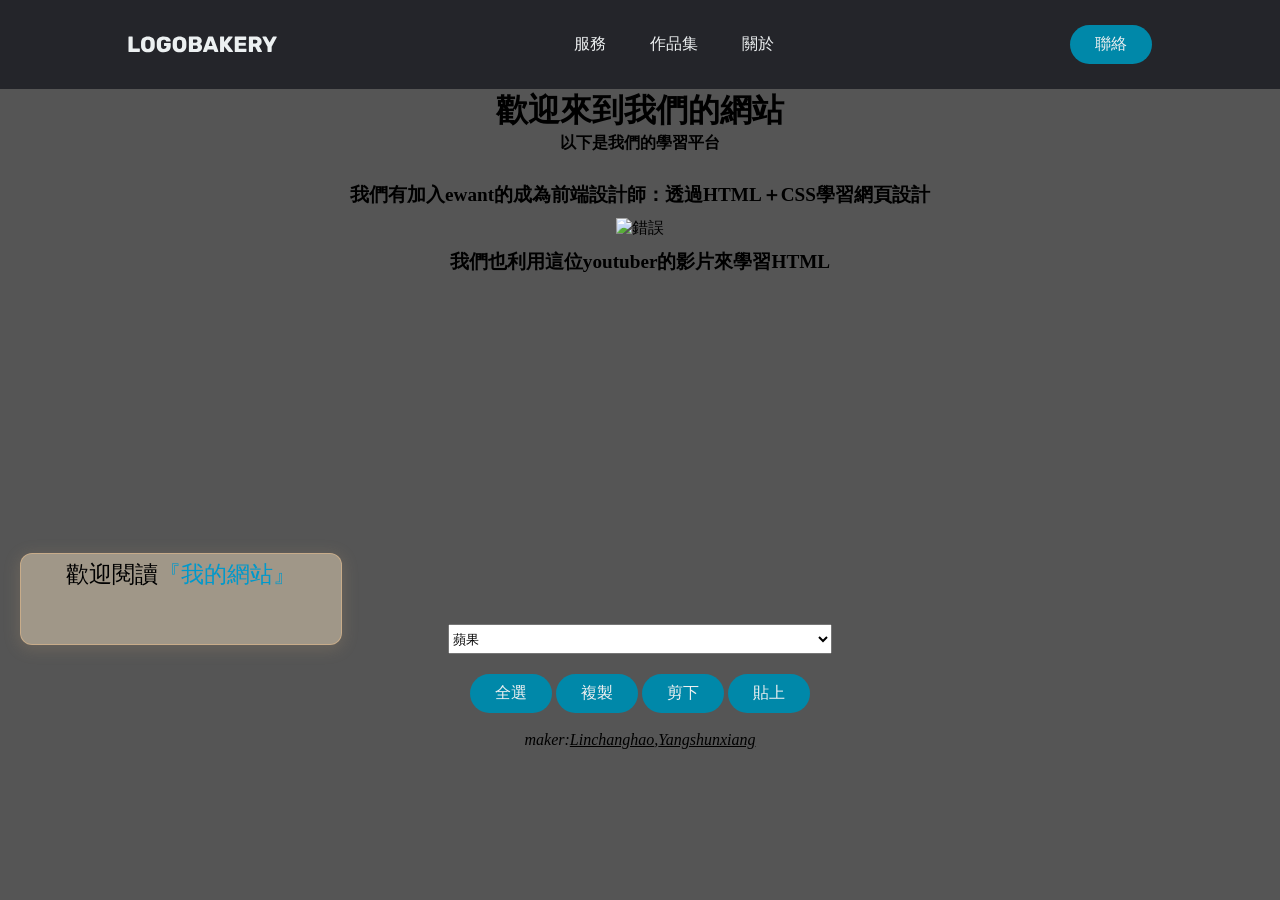
==== index.html @ b8fe419d "字變寬廣" ====
<!DOCTYPE html>
<html>

<head>
  <meta http-equiv="Content-Type" content="text/html; charset=UTF-8" />
  <title>我的網站</title>
  <link rel="stylesheet" href="style.css" />
  <link rel="stylesheet" href="index.html"/>
  <link rel="stylesheet" type="text/css" href="assets/waifu.min.css?v=1.4.2"/>
</head>

<body>
  <header>
    <img class="logo" src="images/logo.svg" alt="logo">
    <nav>
      <ul class="nav_links">
        <li><a href="#">服務</a></li>
        <li><a href="index_projects.html">作品集</a></li>
        <li><a href="#">關於</a></li>
      </ul>
    </nav>
      <a class="cta" href="https://www.youtube.com/watch?v=dQw4w9WgXcQ" target="_blank"><button>聯絡</button></a> 
  </header>


  
  <div class="title_1">
    <div><h1>歡迎來到我們的網站</h1></div>
    
    <div><h4>以下是我們的學習平台</h4><br></div>

    <div style="display: block;font-size: 1.2rem;padding: 10px;">
      <h4>我們有加入ewant的成為前端設計師：透過HTML＋CSS學習網頁設計</h4>     </div>
    
    <div>
      <img src="https://tlc.taiwanlife.org/mnet/service/enrol/download.php?id=392&area=overviewfiles" alt="錯誤" width="560" height="315" />
    </div>
    <div style="display: block;font-size: 1.2rem;padding: 10px;">
      <h4>我們也利用這位youtuber的影片來學習HTML</h4>
    </div>
    <div><iframe width="560" height="315" src="https://www.youtube.com/embed/CLUPkcLQm64" title="YouTube video player"
    frameborder="0"allow="accelerometer; autoplay; clipboard-write; encrypted-media; gyroscope; picture-in-picture; web-share"
    allowfullscreen></iframe>
    </div>
    
  </div>

  
  <select>
    <option value="apple">蘋果</option>
    <option value="banana">香蕉</option>
    <option value="orange">橘子</option>



    
  </select>
    <!-- waifu-tips.js 依賴 JQuery 庫 -->
  <script src="assets/jquery.min.js?v=3.3.1"></script>
    
    <!-- 實現拖動效果，需引入 JQuery UI -->
  <script src="assets/jquery-ui.min.js?v=1.12.1"></script>
      
  <div class="waifu">
     <div class="waifu-tips"></div>
       <canvas id="live2d" class="live2d"></canvas>
     <div class="waifu-tool">
          <span class="fui-home"></span>
          <span class="fui-chat"></span>
          <span class="fui-eye"></span>
          <span class="fui-user"></span>
          <span class="fui-photo"></span>
          <span class="fui-info-circle"></span>
          <span class="fui-cross"></span>
       </div>
    </div>
        
    <script src="assets/waifu-tips.min.js?v=1.4.2"></script>
    <script src="assets/live2d.min.js?v=1.0.5"></script>
    <script type="text/javascript">
        <!-- 可直接修改參數 -->
        // 後端介面
        live2d_settings['modelAPI'] = '//live2d.fghrsh.net/api/';   // 自建 API 修改這裡
        live2d_settings['tipsMessage'] = 'waifu-tips.json';         // 同目錄下可省略路徑
        live2d_settings['hitokotoAPI'] = 'jinrishici.com';          // 一言 API，可選 'lwl12.com', 'hitokoto.cn', 'jinrishici.com'(古詩詞)
        
        // 預設模型
        live2d_settings['modelId'] = 1;                 // 預設模型 ID，可在 F12 控制檯找到
        live2d_settings['modelTexturesId'] = 53;        // 預設材質 ID，可在 F12 控制檯找到
        
        // 工具欄設定
        live2d_settings['showToolMenu'] = true;         // 顯示工具欄，可選 true(真), false(假)
        live2d_settings['canCloseLive2d'] = true;       // 顯示關閉看板娘按鈕，可選 true(真), false(假)
        live2d_settings['canSwitchModel'] = true;       // 顯示模型切換按鈕，可選 true(真), false(假)
        live2d_settings['canSwitchTextures'] = true;    // 顯示材質切換按鈕，可選 true(真), false(假)
        live2d_settings['canSwitchHitokoto'] = true;    // 顯示一言切換按鈕，可選 true(真), false(假)
        live2d_settings['canTakeScreenshot'] = true;    // 顯示看板娘截圖按鈕，可選 true(真), false(假)
        live2d_settings['canTurnToHomePage'] = false;   // 顯示返回首頁按鈕，可選 true(真), false(假)
        live2d_settings['canTurnToAboutPage'] = false;  // 顯示跳轉關於頁按鈕，可選 true(真), false(假)
        
        // 模型切換模式
        live2d_settings['modelStorage'] = false;       // 記錄ID(重新整理後恢復)，可選true(真), false(假)
        live2d_settings['modelRandMode'] = 'switch';      // 模型切換，可選 'rand'(隨機), 'switch'(順序)
        live2d_settings['modelTexturesRandMode'] = 'rand';// 材質切換，可選 'rand'(隨機), 'switch'(順序)
        
        // 提示訊息選項
        live2d_settings['showHitokoto'] = true;         // 顯示一言
        live2d_settings['showF12Status'] = true;        // 顯示載入狀態
        live2d_settings['showF12Message'] = false;      // 顯示看板娘訊息
        live2d_settings['showF12OpenMsg'] = true;       // 顯示控制檯打開提示
        live2d_settings['showCopyMessage'] = true;      // 顯示 複製內容 提示
        live2d_settings['showWelcomeMessage'] = true;   // 顯示進入面頁歡迎詞
        
        //看板娘樣式設定
        live2d_settings['waifuSize'] = '400x300';     // 看板娘大小，例如 '280x250', '600x535'
        live2d_settings['waifuTipsSize'] = '300x80';  // 提示框大小，例如 '250x70', '570x150'
        live2d_settings['waifuFontSize'] = '23px';    // 提示框字型，例如 '12px', '30px'
        live2d_settings['waifuToolFont'] = '23px';    // 工具欄字型，例如 '14px', '36px'
        live2d_settings['waifuToolLine'] = '28px';    // 工具欄行高，例如 '20px', '36px'
        live2d_settings['waifuToolTop'] = '-30px'     // 工具欄頂部邊距，例如 '0px', '-60px'
        live2d_settings['waifuMinWidth'] = '768px'; // 面頁小於 指定寬度 隱藏看板娘，例如 'disable'(禁用), '768px'
        live2d_settings['waifuEdgeSide'] = 'left:0';  // 看板娘貼邊方向，例如 'left:0'(靠左 0px), 'right:30'(靠右 30px)
        live2d_settings['waifuDraggable'] = 'axis-x'; // 拖拽樣式，例如 'disable'(禁用), 'axis-x'(只能水平拖移), 'unlimited'(自由拖移)
        live2d_settings['waifuDraggableRevert'] = false;// 鬆開滑鼠還原拖拽位置，可選 true(真), false(假)
        
        // 其他雜項設定
        live2d_settings['l2dVersion'] = '1.4.2';      // 目前版本
        live2d_settings['l2dVerDate'] = '2018.11.12'; // 版本更新日期
        live2d_settings['homePageUrl'] = 'auto';      // 主頁地址，可選 'auto'(自動), '{URL 網址}'
        live2d_settings['aboutPageUrl'] = 'https://github.com/imuncle/live2d';// 關於頁地址, '{URL 網址}'
        live2d_settings['screenshotCaptureName'] = 'live2d.png'; // 看板娘截圖檔名，例如 'live2d.png'
        /* 在 initModel 前新增 */
        initModel("assets/waifu-tips.json?v=1.4.2")
    </script>
  <div>
    <button id="all">全選</button>
    <button id="copy">複製</button>
    <button id="cut">剪下</button>
    <button id="paste">貼上</button>
  </div>
  <div id="editable" contenteditable="true"></div>
  <div>
    <address>maker:<ins>Linchanghao</ins>,<ins>Yangshunxiang</ins></address>
  </div>
</body>

</html>
---- style.css ----
html, body {
  
  height: 100%;
  width: 100%;
  text-align: center;
  background-color: #555555;
}

.title_1 div{
  text-align: center;
  font-family: "Microsoft YaHei";
}

.title_1 div hr{
  width: 80%;
  height:10px;
  background-color: black;
}

select{
  width: 30%;
  height:30px;
  margin:20px;
}

@import url('https://fonts.googleapis.com/css2?family=Montserrat:ital,wght@1,500&display=swap');

*{
    box-sizing: border-box;
    margin: 0;
    padding: 0;
    
}

li , a ,button {
    font-family:"montserrat",sans-serif ;
    font-weight: 500;
    font-size: 16px;
    color: #edf0f1;
    text-decoration: none;


}

header {
    display: flex;
    justify-content: space-between;
    align-items:center;
    padding: 25px 10%;
}

.logo {
    cursor: pointer;

}

.nav_links {
    list-style: none;
}

.nav_links li {
    display: inline-block;
    padding: 0px 20px;
}

.nav_links li a {
    transition: all 0.3s ease;
}

.nav_links li a:hover {
    color: #0088a9;
}
button{
    padding: 9px 25px;
    background-color: rgba(0, 136,169,1);
    border: none;
    border-radius: 50px;
    cursor:pointer;
    transition: all 0.3s ease 0s;
}

button:hover{
    background-color: rgba(0, 136, 169, 0.8);
}

header{
  background-color: #24252A;;
}

@media (max-width:600px){
  .header{
    width: 100%;
    height: 30;
  }
  
}
---- assets/waifu.min.css ----
.waifu{position:fixed;bottom:0;z-index:1;font-size:0;-webkit-transform:translateY(3px);transform:translateY(3px)}.waifu:hover{-webkit-transform:translateY(0);transform:translateY(0)}.waifu-tips{opacity:0;margin:-20px 20px;padding:5px 10px;border:1px solid rgba(224,186,140,.62);border-radius:12px;background-color:rgba(236,217,188,.5);box-shadow:0 3px 15px 2px rgba(191,158,118,.2);text-overflow:ellipsis;overflow:hidden;position:absolute;animation-delay:5s;animation-duration:50s;animation-iteration-count:infinite;animation-name:shake;animation-timing-function:ease-in-out}.waifu-tool{display:none;color:#aaa;top:50px;right:10px;position:absolute}.waifu:hover .waifu-tool{display:block}.waifu-tool span{display:block;cursor:pointer;color:#5b6c7d;transition:.2s}.waifu-tool span:hover{color:#34495e}.waifu #live2d{position:relative}@keyframes shake{2%{transform:translate(.5px,-1.5px) rotate(-.5deg)}4%{transform:translate(.5px,1.5px) rotate(1.5deg)}6%{transform:translate(1.5px,1.5px) rotate(1.5deg)}8%{transform:translate(2.5px,1.5px) rotate(.5deg)}10%{transform:translate(.5px,2.5px) rotate(.5deg)}12%{transform:translate(1.5px,1.5px) rotate(.5deg)}14%{transform:translate(.5px,.5px) rotate(.5deg)}16%{transform:translate(-1.5px,-.5px) rotate(1.5deg)}18%{transform:translate(.5px,.5px) rotate(1.5deg)}20%{transform:translate(2.5px,2.5px) rotate(1.5deg)}22%{transform:translate(.5px,-1.5px) rotate(1.5deg)}24%{transform:translate(-1.5px,1.5px) rotate(-.5deg)}26%{transform:translate(1.5px,.5px) rotate(1.5deg)}28%{transform:translate(-.5px,-.5px) rotate(-.5deg)}30%{transform:translate(1.5px,-.5px) rotate(-.5deg)}32%{transform:translate(2.5px,-1.5px) rotate(1.5deg)}34%{transform:translate(2.5px,2.5px) rotate(-.5deg)}36%{transform:translate(.5px,-1.5px) rotate(.5deg)}38%{transform:translate(2.5px,-.5px) rotate(-.5deg)}40%{transform:translate(-.5px,2.5px) rotate(.5deg)}42%{transform:translate(-1.5px,2.5px) rotate(.5deg)}44%{transform:translate(-1.5px,1.5px) rotate(.5deg)}46%{transform:translate(1.5px,-.5px) rotate(-.5deg)}48%{transform:translate(2.5px,-.5px) rotate(.5deg)}50%{transform:translate(-1.5px,1.5px) rotate(.5deg)}52%{transform:translate(-.5px,1.5px) rotate(.5deg)}54%{transform:translate(-1.5px,1.5px) rotate(.5deg)}56%{transform:translate(.5px,2.5px) rotate(1.5deg)}58%{transform:translate(2.5px,2.5px) rotate(.5deg)}60%{transform:translate(2.5px,-1.5px) rotate(1.5deg)}62%{transform:translate(-1.5px,.5px) rotate(1.5deg)}64%{transform:translate(-1.5px,1.5px) rotate(1.5deg)}66%{transform:translate(.5px,2.5px) rotate(1.5deg)}68%{transform:translate(2.5px,-1.5px) rotate(1.5deg)}70%{transform:translate(2.5px,2.5px) rotate(.5deg)}72%{transform:translate(-.5px,-1.5px) rotate(1.5deg)}74%{transform:translate(-1.5px,2.5px) rotate(1.5deg)}76%{transform:translate(-1.5px,2.5px) rotate(1.5deg)}78%{transform:translate(-1.5px,2.5px) rotate(.5deg)}80%{transform:translate(-1.5px,.5px) rotate(-.5deg)}82%{transform:translate(-1.5px,.5px) rotate(-.5deg)}84%{transform:translate(-.5px,.5px) rotate(1.5deg)}86%{transform:translate(2.5px,1.5px) rotate(.5deg)}88%{transform:translate(-1.5px,.5px) rotate(1.5deg)}90%{transform:translate(-1.5px,-.5px) rotate(-.5deg)}92%{transform:translate(-1.5px,-1.5px) rotate(1.5deg)}94%{transform:translate(.5px,.5px) rotate(-.5deg)}96%{transform:translate(2.5px,-.5px) rotate(-.5deg)}98%{transform:translate(-1.5px,-1.5px) rotate(-.5deg)}0%,100%{transform:translate(0,0) rotate(0)}}@font-face{font-family:Flat-UI-Icons;src:url(flat-ui-icons-regular.eot);src:url(flat-ui-icons-regular.eot?#iefix) format('embedded-opentype'),url(flat-ui-icons-regular.woff) format('woff'),url(flat-ui-icons-regular.ttf) format('truetype'),url(flat-ui-icons-regular.svg#flat-ui-icons-regular) format('svg')}[class*=fui-],[class^=fui-]{font-family:Flat-UI-Icons;speak:none;font-style:normal;font-weight:400;font-variant:normal;text-transform:none;-webkit-font-smoothing:antialiased;-moz-osx-font-smoothing:grayscale}.fui-cross:before{content:"\e609"}.fui-info-circle:before{content:"\e60f"}.fui-photo:before{content:"\e62a"}.fui-eye:before{content:"\e62c"}.fui-chat:before{content:"\e62d"}.fui-home:before{content:"\e62e"}.fui-user:before{content:"\e631"}
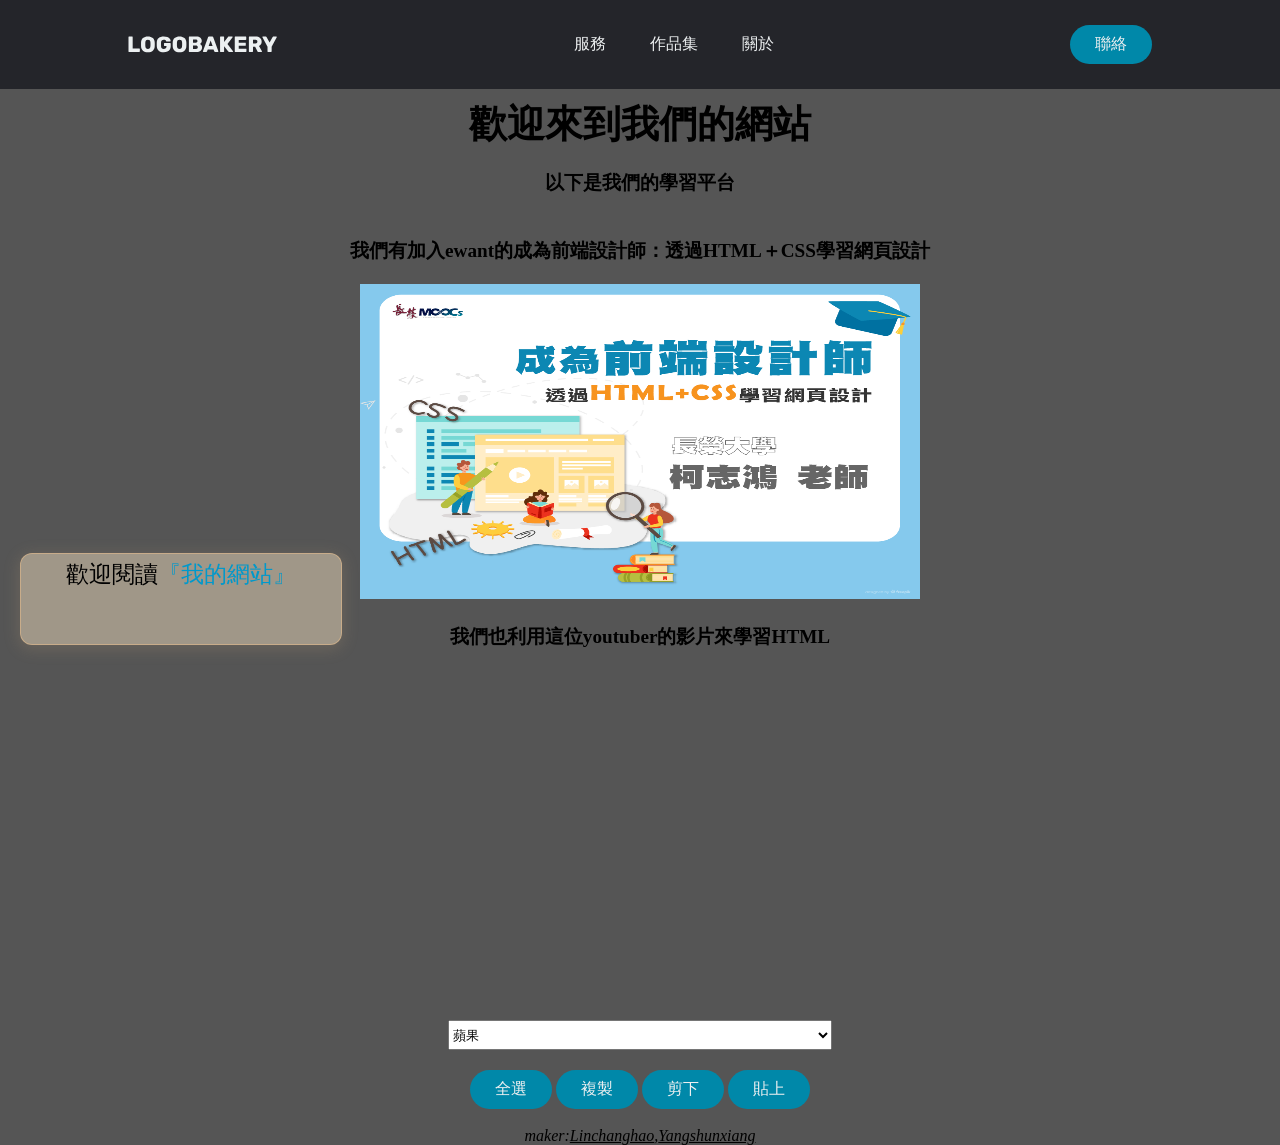
==== commit bedc2ce0: "圖片改本地" ====
--- a/index.html
+++ b/index.html
@@ -27,15 +27,17 @@
   <div class="title_1">
     <div><h1>歡迎來到我們的網站</h1></div>
     
-    <div><h4>以下是我們的學習平台</h4><br></div>
+    <div>
+      <h4>以下是我們的學習平台</h4><br>
+  </div>
 
     <div style="display: block;font-size: 1.2rem;padding: 10px;">
       <h4>我們有加入ewant的成為前端設計師：透過HTML＋CSS學習網頁設計</h4>     </div>
     
     <div>
-      <img src="https://tlc.taiwanlife.org/mnet/service/enrol/download.php?id=392&area=overviewfiles" alt="錯誤" width="560" height="315" />
+      <img src="images/網頁設計.png" alt="錯誤" width="560" height="315" />
     </div>
-    <div style="display: block;font-size: 1.2rem;padding: 10px;">
+    <div>
       <h4>我們也利用這位youtuber的影片來學習HTML</h4>
     </div>
     <div><iframe width="560" height="315" src="https://www.youtube.com/embed/CLUPkcLQm64" title="YouTube video player"
@@ -50,10 +52,6 @@
     <option value="apple">蘋果</option>
     <option value="banana">香蕉</option>
     <option value="orange">橘子</option>
-
-
-
-    
   </select>
     <!-- waifu-tips.js 依賴 JQuery 庫 -->
   <script src="assets/jquery.min.js?v=3.3.1"></script>
--- a/style.css
+++ b/style.css
@@ -9,6 +9,9 @@
 .title_1 div{
   text-align: center;
   font-family: "Microsoft YaHei";
+  display: block;
+  font-size: 1.2rem;
+  padding: 10px;
 }
 
 .title_1 div hr{
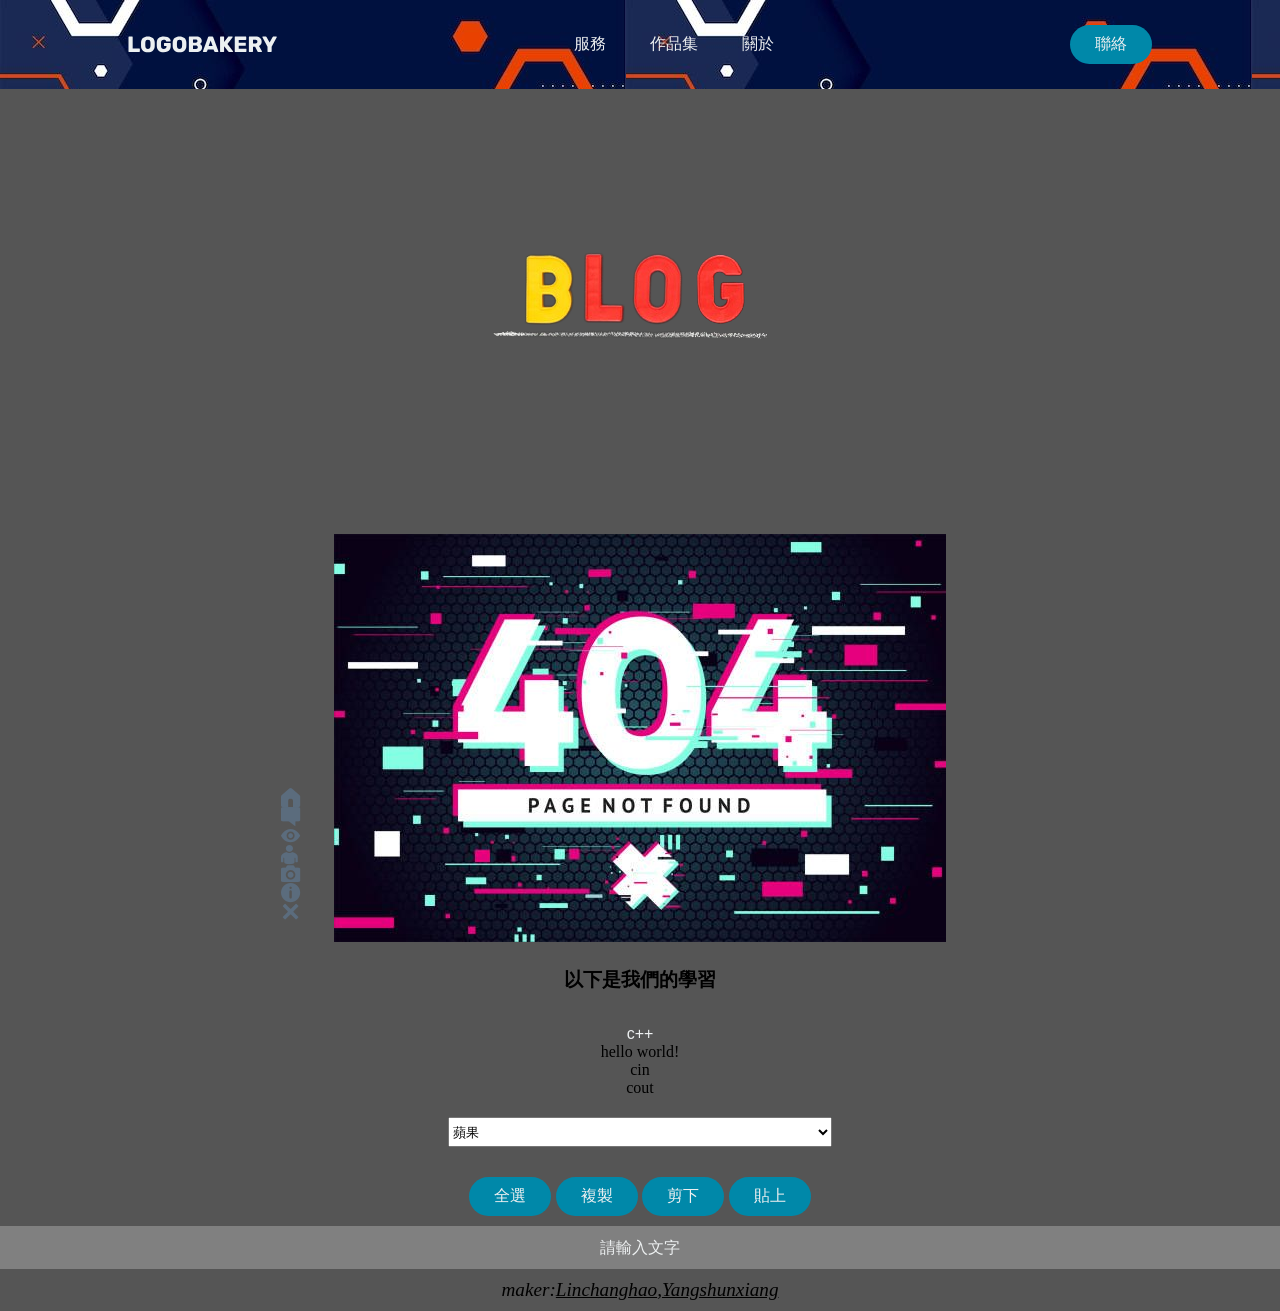
==== commit b7923bd3: "blog" ====
--- a/index.html
+++ b/index.html
@@ -5,141 +5,140 @@
   <meta http-equiv="Content-Type" content="text/html; charset=UTF-8" />
   <title>我的網站</title>
   <link rel="stylesheet" href="style.css" />
-  <link rel="stylesheet" href="index.html"/>
-  <link rel="stylesheet" type="text/css" href="assets/waifu.min.css?v=1.4.2"/>
+  <link rel="stylesheet" href="index.html" />
+  <link rel="stylesheet" type="text/css" href="assets/waifu.min.css?v=1.4.2" />
 </head>
 
-<body>
+<body background="404.jpg">
   <header>
     <img class="logo" src="images/logo.svg" alt="logo">
     <nav>
       <ul class="nav_links">
-        <li><a href="#">服務</a></li>
+        <li><a href="index_lived2d.html">服務</a></li>
         <li><a href="index_projects.html">作品集</a></li>
         <li><a href="#">關於</a></li>
       </ul>
     </nav>
-      <a class="cta" href="https://www.youtube.com/watch?v=dQw4w9WgXcQ" target="_blank"><button>聯絡</button></a> 
+    <a class="cta" href="https://www.youtube.com/watch?v=dQw4w9WgXcQ" target="_blank"><button>聯絡</button></a>
   </header>
 
 
-  
+
   <div class="title_1">
-    <div><h1>歡迎來到我們的網站</h1></div>
-    
     <div>
-      <h4>以下是我們的學習平台</h4><br>
-  </div>
+      <img src="images/blog.png" alt="blog">
+    </div>
+    <div class="imgview">
+      <img src="images/404.jpg" alt="404" >
+    </div>
 
-    <div style="display: block;font-size: 1.2rem;padding: 10px;">
-      <h4>我們有加入ewant的成為前端設計師：透過HTML＋CSS學習網頁設計</h4>     </div>
-    
     <div>
-      <img src="images/網頁設計.png" alt="錯誤" width="560" height="315" />
+      <h4>以下是我們的學習</h4><br>
     </div>
-    <div>
-      <h4>我們也利用這位youtuber的影片來學習HTML</h4>
+
+    <ul>
+      <li>c++</li>
+      <ol>hello world!</ol>
+      <ol>cin</ol>
+      <ol>cout</ol>
+
+    </ul>
+
+
+    <select>
+      <option value="apple">蘋果</option>
+      <option value="banana">香蕉</option>
+      <option value="orange">橘子</option>
+    </select>
+    <!-- waifu-tips.js 依賴 JQuery 庫 -->
+    <script src="assets/jquery.min.js?v=3.3.1"></script>
+
+    <!-- 實現拖動效果，需引入 JQuery UI -->
+    <script src="assets/jquery-ui.min.js?v=1.12.1"></script>
+
+    <div class="waifu">
+      <div class="waifu-tips"></div>
+      <canvas id="live2d" class="live2d"></canvas>
+      <div class="waifu-tool">
+        <span class="fui-home"></span>
+        <span class="fui-chat"></span>
+        <span class="fui-eye"></span>
+        <span class="fui-user"></span>
+        <span class="fui-photo"></span>
+        <span class="fui-info-circle"></span>
+        <span class="fui-cross"></span>
+      </div>
     </div>
-    <div><iframe width="560" height="315" src="https://www.youtube.com/embed/CLUPkcLQm64" title="YouTube video player"
-    frameborder="0"allow="accelerometer; autoplay; clipboard-write; encrypted-media; gyroscope; picture-in-picture; web-share"
-    allowfullscreen></iframe>
-    </div>
-    
-  </div>
 
-  
-  <select>
-    <option value="apple">蘋果</option>
-    <option value="banana">香蕉</option>
-    <option value="orange">橘子</option>
-  </select>
-    <!-- waifu-tips.js 依賴 JQuery 庫 -->
-  <script src="assets/jquery.min.js?v=3.3.1"></script>
-    
-    <!-- 實現拖動效果，需引入 JQuery UI -->
-  <script src="assets/jquery-ui.min.js?v=1.12.1"></script>
-      
-  <div class="waifu">
-     <div class="waifu-tips"></div>
-       <canvas id="live2d" class="live2d"></canvas>
-     <div class="waifu-tool">
-          <span class="fui-home"></span>
-          <span class="fui-chat"></span>
-          <span class="fui-eye"></span>
-          <span class="fui-user"></span>
-          <span class="fui-photo"></span>
-          <span class="fui-info-circle"></span>
-          <span class="fui-cross"></span>
-       </div>
-    </div>
-        
     <script src="assets/waifu-tips.min.js?v=1.4.2"></script>
     <script src="assets/live2d.min.js?v=1.0.5"></script>
     <script type="text/javascript">
-        <!-- 可直接修改參數 -->
+        < !--可直接修改參數 -->
         // 後端介面
         live2d_settings['modelAPI'] = '//live2d.fghrsh.net/api/';   // 自建 API 修改這裡
-        live2d_settings['tipsMessage'] = 'waifu-tips.json';         // 同目錄下可省略路徑
-        live2d_settings['hitokotoAPI'] = 'jinrishici.com';          // 一言 API，可選 'lwl12.com', 'hitokoto.cn', 'jinrishici.com'(古詩詞)
-        
-        // 預設模型
-        live2d_settings['modelId'] = 1;                 // 預設模型 ID，可在 F12 控制檯找到
-        live2d_settings['modelTexturesId'] = 53;        // 預設材質 ID，可在 F12 控制檯找到
-        
-        // 工具欄設定
-        live2d_settings['showToolMenu'] = true;         // 顯示工具欄，可選 true(真), false(假)
-        live2d_settings['canCloseLive2d'] = true;       // 顯示關閉看板娘按鈕，可選 true(真), false(假)
-        live2d_settings['canSwitchModel'] = true;       // 顯示模型切換按鈕，可選 true(真), false(假)
-        live2d_settings['canSwitchTextures'] = true;    // 顯示材質切換按鈕，可選 true(真), false(假)
-        live2d_settings['canSwitchHitokoto'] = true;    // 顯示一言切換按鈕，可選 true(真), false(假)
-        live2d_settings['canTakeScreenshot'] = true;    // 顯示看板娘截圖按鈕，可選 true(真), false(假)
-        live2d_settings['canTurnToHomePage'] = false;   // 顯示返回首頁按鈕，可選 true(真), false(假)
-        live2d_settings['canTurnToAboutPage'] = false;  // 顯示跳轉關於頁按鈕，可選 true(真), false(假)
-        
-        // 模型切換模式
-        live2d_settings['modelStorage'] = false;       // 記錄ID(重新整理後恢復)，可選true(真), false(假)
-        live2d_settings['modelRandMode'] = 'switch';      // 模型切換，可選 'rand'(隨機), 'switch'(順序)
-        live2d_settings['modelTexturesRandMode'] = 'rand';// 材質切換，可選 'rand'(隨機), 'switch'(順序)
-        
-        // 提示訊息選項
-        live2d_settings['showHitokoto'] = true;         // 顯示一言
-        live2d_settings['showF12Status'] = true;        // 顯示載入狀態
-        live2d_settings['showF12Message'] = false;      // 顯示看板娘訊息
-        live2d_settings['showF12OpenMsg'] = true;       // 顯示控制檯打開提示
-        live2d_settings['showCopyMessage'] = true;      // 顯示 複製內容 提示
-        live2d_settings['showWelcomeMessage'] = true;   // 顯示進入面頁歡迎詞
-        
-        //看板娘樣式設定
-        live2d_settings['waifuSize'] = '400x300';     // 看板娘大小，例如 '280x250', '600x535'
-        live2d_settings['waifuTipsSize'] = '300x80';  // 提示框大小，例如 '250x70', '570x150'
-        live2d_settings['waifuFontSize'] = '23px';    // 提示框字型，例如 '12px', '30px'
-        live2d_settings['waifuToolFont'] = '23px';    // 工具欄字型，例如 '14px', '36px'
-        live2d_settings['waifuToolLine'] = '28px';    // 工具欄行高，例如 '20px', '36px'
-        live2d_settings['waifuToolTop'] = '-30px'     // 工具欄頂部邊距，例如 '0px', '-60px'
-        live2d_settings['waifuMinWidth'] = '768px'; // 面頁小於 指定寬度 隱藏看板娘，例如 'disable'(禁用), '768px'
-        live2d_settings['waifuEdgeSide'] = 'left:0';  // 看板娘貼邊方向，例如 'left:0'(靠左 0px), 'right:30'(靠右 30px)
-        live2d_settings['waifuDraggable'] = 'axis-x'; // 拖拽樣式，例如 'disable'(禁用), 'axis-x'(只能水平拖移), 'unlimited'(自由拖移)
-        live2d_settings['waifuDraggableRevert'] = false;// 鬆開滑鼠還原拖拽位置，可選 true(真), false(假)
-        
-        // 其他雜項設定
-        live2d_settings['l2dVersion'] = '1.4.2';      // 目前版本
-        live2d_settings['l2dVerDate'] = '2018.11.12'; // 版本更新日期
-        live2d_settings['homePageUrl'] = 'auto';      // 主頁地址，可選 'auto'(自動), '{URL 網址}'
-        live2d_settings['aboutPageUrl'] = 'https://github.com/imuncle/live2d';// 關於頁地址, '{URL 網址}'
-        live2d_settings['screenshotCaptureName'] = 'live2d.png'; // 看板娘截圖檔名，例如 'live2d.png'
-        /* 在 initModel 前新增 */
-        initModel("assets/waifu-tips.json?v=1.4.2")
+      live2d_settings['tipsMessage'] = 'waifu-tips.json';         // 同目錄下可省略路徑
+      live2d_settings['hitokotoAPI'] = 'jinrishici.com';          // 一言 API，可選 'lwl12.com', 'hitokoto.cn', 'jinrishici.com'(古詩詞)
+
+      // 預設模型
+      live2d_settings['modelId'] = 1;                 // 預設模型 ID，可在 F12 控制檯找到
+      live2d_settings['modelTexturesId'] = 53;        // 預設材質 ID，可在 F12 控制檯找到
+
+      // 工具欄設定
+      live2d_settings['showToolMenu'] = true;         // 顯示工具欄，可選 true(真), false(假)
+      live2d_settings['canCloseLive2d'] = true;       // 顯示關閉看板娘按鈕，可選 true(真), false(假)
+      live2d_settings['canSwitchModel'] = true;       // 顯示模型切換按鈕，可選 true(真), false(假)
+      live2d_settings['canSwitchTextures'] = true;    // 顯示材質切換按鈕，可選 true(真), false(假)
+      live2d_settings['canSwitchHitokoto'] = true;    // 顯示一言切換按鈕，可選 true(真), false(假)
+      live2d_settings['canTakeScreenshot'] = true;    // 顯示看板娘截圖按鈕，可選 true(真), false(假)
+      live2d_settings['canTurnToHomePage'] = false;   // 顯示返回首頁按鈕，可選 true(真), false(假)
+      live2d_settings['canTurnToAboutPage'] = false;  // 顯示跳轉關於頁按鈕，可選 true(真), false(假)
+
+      // 模型切換模式
+      live2d_settings['modelStorage'] = false;       // 記錄ID(重新整理後恢復)，可選true(真), false(假)
+      live2d_settings['modelRandMode'] = 'switch';      // 模型切換，可選 'rand'(隨機), 'switch'(順序)
+      live2d_settings['modelTexturesRandMode'] = 'rand';// 材質切換，可選 'rand'(隨機), 'switch'(順序)
+
+      // 提示訊息選項
+      live2d_settings['showHitokoto'] = true;         // 顯示一言
+      live2d_settings['showF12Status'] = true;        // 顯示載入狀態
+      live2d_settings['showF12Message'] = false;      // 顯示看板娘訊息
+      live2d_settings['showF12OpenMsg'] = true;       // 顯示控制檯打開提示
+      live2d_settings['showCopyMessage'] = true;      // 顯示 複製內容 提示
+      live2d_settings['showWelcomeMessage'] = true;   // 顯示進入面頁歡迎詞
+
+      //看板娘樣式設定
+      live2d_settings['waifuSize'] = '400x300';     // 看板娘大小，例如 '280x250', '600x535'
+      live2d_settings['waifuTipsSize'] = '300x80';  // 提示框大小，例如 '250x70', '570x150'
+      live2d_settings['waifuFontSize'] = '23px';    // 提示框字型，例如 '12px', '30px'
+      live2d_settings['waifuToolFont'] = '23px';    // 工具欄字型，例如 '14px', '36px'
+      live2d_settings['waifuToolLine'] = '28px';    // 工具欄行高，例如 '20px', '36px'
+      live2d_settings['waifuToolTop'] = '-30px';     // 工具欄頂部邊距，例如 '0px', '-60px'
+      live2d_settings['waifuMinWidth'] = '768px'; // 面頁小於 指定寬度 隱藏看板娘，例如 'disable'(禁用), '768px'
+      live2d_settings['waifuEdgeSide'] = 'left:0';  // 看板娘貼邊方向，例如 'left:0'(靠左 0px), 'right:30'(靠右 30px)
+      live2d_settings['waifuDraggable'] = 'axis-x'; // 拖拽樣式，例如 'disable'(禁用), 'axis-x'(只能水平拖移), 'unlimited'(自由拖移)
+      live2d_settings['waifuDraggableRevert'] = false;// 鬆開滑鼠還原拖拽位置，可選 true(真), false(假)
+
+      // 其他雜項設定
+      live2d_settings['l2dVersion'] = '1.4.2';      // 目前版本
+      live2d_settings['l2dVerDate'] = '2018.11.12'; // 版本更新日期
+      live2d_settings['homePageUrl'] = 'auto';      // 主頁地址，可選 'auto'(自動), '{URL 網址}'
+      live2d_settings['aboutPageUrl'] = 'https://github.com/imuncle/live2d';// 關於頁地址, '{URL 網址}'
+      live2d_settings['screenshotCaptureName'] = 'live2d.png'; // 看板娘截圖檔名，例如 'live2d.png'
+      /* 在 initModel 前新增 */
+      initModel("assets/waifu-tips.json?v=1.4.2")
     </script>
-  <div>
-    <button id="all">全選</button>
-    <button id="copy">複製</button>
-    <button id="cut">剪下</button>
-    <button id="paste">貼上</button>
-  </div>
-  <div id="editable" contenteditable="true"></div>
-  <div>
-    <address>maker:<ins>Linchanghao</ins>,<ins>Yangshunxiang</ins></address>
-  </div>
+    <div>
+      <button id="all">全選</button>
+      <button id="copy">複製</button>
+      <button id="cut">剪下</button>
+      <button id="paste">貼上</button>
+    </div>
+    <div id="editable" contenteditable="true" style="background-color: grey; width: auto; height:auto;">
+      <a>請輸入文字</a>
+    </div>
+    <div>
+      <address>maker:<ins>Linchanghao</ins>,<ins>Yangshunxiang</ins></address>
+    </div>
 </body>
 
 </html>
--- a/style.css
+++ b/style.css
@@ -17,7 +17,7 @@
 .title_1 div hr{
   width: 80%;
   height:10px;
-  background-color: black;
+  background-color: #5d5bd2000;
 }
 
 select{
@@ -87,7 +87,7 @@
 }
 
 header{
-  background-color: #24252A;;
+  background-image: url(images/background.jpg);
 }
 
 @media (max-width:600px){
@@ -95,5 +95,25 @@
     width: 100%;
     height: 30;
   }
-  
+}
+.videobox {
+    position: relative;
+    width: auto;
+    height: auto;
+    padding-bottom: 56.25%;
+}
+
+.videobox iframe {
+    position: relative;
+    top: 0;
+    left: 0;
+    width: auto;
+    height: auto;
+}
+.videobox embed {
+    position: absolute;
+    top: 0;
+    left: 0;
+    width: 100%;
+    height: 100%;
 }
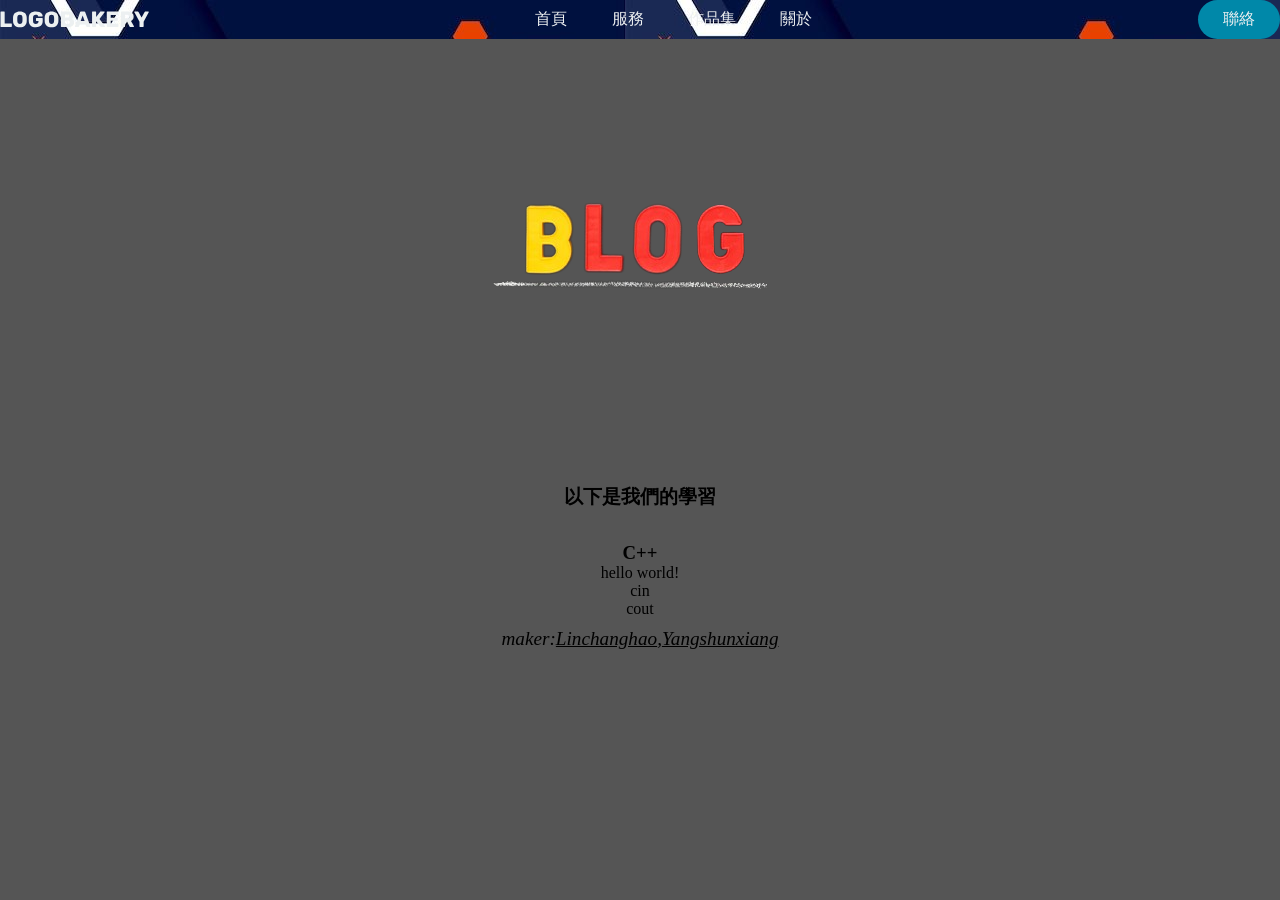
==== commit 069b33a1: "3/9" ====
--- a/index.html
+++ b/index.html
@@ -3,20 +3,25 @@
 
 <head>
   <meta http-equiv="Content-Type" content="text/html; charset=UTF-8" />
+  <meta name="author" content="Chenghao" />
+  <meta name="keywords" content="chenghao Blog" />
+  <meta name="description" content="Blog" />
   <title>我的網站</title>
   <link rel="stylesheet" href="style.css" />
-  <link rel="stylesheet" href="index.html" />
-  <link rel="stylesheet" type="text/css" href="assets/waifu.min.css?v=1.4.2" />
+  <link rel="stylesheet" href="index.html" /> 
+  <link rel="stylesheet" type="text/css" href="assets/waifu.min.css" />
 </head>
 
 <body background="404.jpg">
   <header>
-    <img class="logo" src="images/logo.svg" alt="logo">
+    <img class="logo" src="images/logo.svg" alt="logo" type="image/x-icon">
     <nav>
       <ul class="nav_links">
+        <li><a href="indev.html">首頁</li>
         <li><a href="index_lived2d.html">服務</a></li>
-        <li><a href="index_projects.html">作品集</a></li>
-        <li><a href="#">關於</a></li>
+        <li><a href="index_projects.html">作品集</a>
+        </li>
+        <li><a href="index_about.html">關於</a></li>
       </ul>
     </nav>
     <a class="cta" href="https://www.youtube.com/watch?v=dQw4w9WgXcQ" target="_blank"><button>聯絡</button></a>
@@ -25,120 +30,29 @@
 
 
   <div class="title_1">
-    <div>
-      <img src="images/blog.png" alt="blog">
-    </div>
     <div class="imgview">
-      <img src="images/404.jpg" alt="404" >
+      <img src="images/blog.png" alt="blog"><br>
     </div>
 
     <div>
       <h4>以下是我們的學習</h4><br>
     </div>
+  <article>
+    <section>
+      <h1>C++</h1>
+      <ul>
+        <ol>hello world!</ol>
+        <ol>cin</ol>
+        <ol>cout</ol>
+      </ul>
+    </section>
+  </article>
 
-    <ul>
-      <li>c++</li>
-      <ol>hello world!</ol>
-      <ol>cin</ol>
-      <ol>cout</ol>
+</body>
 
-    </ul>
-
-
-    <select>
-      <option value="apple">蘋果</option>
-      <option value="banana">香蕉</option>
-      <option value="orange">橘子</option>
-    </select>
-    <!-- waifu-tips.js 依賴 JQuery 庫 -->
-    <script src="assets/jquery.min.js?v=3.3.1"></script>
-
-    <!-- 實現拖動效果，需引入 JQuery UI -->
-    <script src="assets/jquery-ui.min.js?v=1.12.1"></script>
-
-    <div class="waifu">
-      <div class="waifu-tips"></div>
-      <canvas id="live2d" class="live2d"></canvas>
-      <div class="waifu-tool">
-        <span class="fui-home"></span>
-        <span class="fui-chat"></span>
-        <span class="fui-eye"></span>
-        <span class="fui-user"></span>
-        <span class="fui-photo"></span>
-        <span class="fui-info-circle"></span>
-        <span class="fui-cross"></span>
-      </div>
-    </div>
-
-    <script src="assets/waifu-tips.min.js?v=1.4.2"></script>
-    <script src="assets/live2d.min.js?v=1.0.5"></script>
-    <script type="text/javascript">
-        < !--可直接修改參數 -->
-        // 後端介面
-        live2d_settings['modelAPI'] = '//live2d.fghrsh.net/api/';   // 自建 API 修改這裡
-      live2d_settings['tipsMessage'] = 'waifu-tips.json';         // 同目錄下可省略路徑
-      live2d_settings['hitokotoAPI'] = 'jinrishici.com';          // 一言 API，可選 'lwl12.com', 'hitokoto.cn', 'jinrishici.com'(古詩詞)
-
-      // 預設模型
-      live2d_settings['modelId'] = 1;                 // 預設模型 ID，可在 F12 控制檯找到
-      live2d_settings['modelTexturesId'] = 53;        // 預設材質 ID，可在 F12 控制檯找到
-
-      // 工具欄設定
-      live2d_settings['showToolMenu'] = true;         // 顯示工具欄，可選 true(真), false(假)
-      live2d_settings['canCloseLive2d'] = true;       // 顯示關閉看板娘按鈕，可選 true(真), false(假)
-      live2d_settings['canSwitchModel'] = true;       // 顯示模型切換按鈕，可選 true(真), false(假)
-      live2d_settings['canSwitchTextures'] = true;    // 顯示材質切換按鈕，可選 true(真), false(假)
-      live2d_settings['canSwitchHitokoto'] = true;    // 顯示一言切換按鈕，可選 true(真), false(假)
-      live2d_settings['canTakeScreenshot'] = true;    // 顯示看板娘截圖按鈕，可選 true(真), false(假)
-      live2d_settings['canTurnToHomePage'] = false;   // 顯示返回首頁按鈕，可選 true(真), false(假)
-      live2d_settings['canTurnToAboutPage'] = false;  // 顯示跳轉關於頁按鈕，可選 true(真), false(假)
-
-      // 模型切換模式
-      live2d_settings['modelStorage'] = false;       // 記錄ID(重新整理後恢復)，可選true(真), false(假)
-      live2d_settings['modelRandMode'] = 'switch';      // 模型切換，可選 'rand'(隨機), 'switch'(順序)
-      live2d_settings['modelTexturesRandMode'] = 'rand';// 材質切換，可選 'rand'(隨機), 'switch'(順序)
-
-      // 提示訊息選項
-      live2d_settings['showHitokoto'] = true;         // 顯示一言
-      live2d_settings['showF12Status'] = true;        // 顯示載入狀態
-      live2d_settings['showF12Message'] = false;      // 顯示看板娘訊息
-      live2d_settings['showF12OpenMsg'] = true;       // 顯示控制檯打開提示
-      live2d_settings['showCopyMessage'] = true;      // 顯示 複製內容 提示
-      live2d_settings['showWelcomeMessage'] = true;   // 顯示進入面頁歡迎詞
-
-      //看板娘樣式設定
-      live2d_settings['waifuSize'] = '400x300';     // 看板娘大小，例如 '280x250', '600x535'
-      live2d_settings['waifuTipsSize'] = '300x80';  // 提示框大小，例如 '250x70', '570x150'
-      live2d_settings['waifuFontSize'] = '23px';    // 提示框字型，例如 '12px', '30px'
-      live2d_settings['waifuToolFont'] = '23px';    // 工具欄字型，例如 '14px', '36px'
-      live2d_settings['waifuToolLine'] = '28px';    // 工具欄行高，例如 '20px', '36px'
-      live2d_settings['waifuToolTop'] = '-30px';     // 工具欄頂部邊距，例如 '0px', '-60px'
-      live2d_settings['waifuMinWidth'] = '768px'; // 面頁小於 指定寬度 隱藏看板娘，例如 'disable'(禁用), '768px'
-      live2d_settings['waifuEdgeSide'] = 'left:0';  // 看板娘貼邊方向，例如 'left:0'(靠左 0px), 'right:30'(靠右 30px)
-      live2d_settings['waifuDraggable'] = 'axis-x'; // 拖拽樣式，例如 'disable'(禁用), 'axis-x'(只能水平拖移), 'unlimited'(自由拖移)
-      live2d_settings['waifuDraggableRevert'] = false;// 鬆開滑鼠還原拖拽位置，可選 true(真), false(假)
-
-      // 其他雜項設定
-      live2d_settings['l2dVersion'] = '1.4.2';      // 目前版本
-      live2d_settings['l2dVerDate'] = '2018.11.12'; // 版本更新日期
-      live2d_settings['homePageUrl'] = 'auto';      // 主頁地址，可選 'auto'(自動), '{URL 網址}'
-      live2d_settings['aboutPageUrl'] = 'https://github.com/imuncle/live2d';// 關於頁地址, '{URL 網址}'
-      live2d_settings['screenshotCaptureName'] = 'live2d.png'; // 看板娘截圖檔名，例如 'live2d.png'
-      /* 在 initModel 前新增 */
-      initModel("assets/waifu-tips.json?v=1.4.2")
-    </script>
-    <div>
-      <button id="all">全選</button>
-      <button id="copy">複製</button>
-      <button id="cut">剪下</button>
-      <button id="paste">貼上</button>
-    </div>
-    <div id="editable" contenteditable="true" style="background-color: grey; width: auto; height:auto;">
-      <a>請輸入文字</a>
-    </div>
-    <div>
+<footer>
+      <div>
       <address>maker:<ins>Linchanghao</ins>,<ins>Yangshunxiang</ins></address>
     </div>
-</body>
-
+</footer>
 </html>
--- a/style.css
+++ b/style.css
@@ -17,7 +17,7 @@
 .title_1 div hr{
   width: 80%;
   height:10px;
-  background-color: #5d5bd2000;
+  background-color: #5d5bd200;
 }
 
 select{
@@ -49,7 +49,7 @@
     display: flex;
     justify-content: space-between;
     align-items:center;
-    padding: 25px 10%;
+    padding: 13p 10%;
 }
 
 .logo {
@@ -96,24 +96,9 @@
     height: 30;
   }
 }
-.videobox {
-    position: relative;
-    width: auto;
-    height: auto;
-    padding-bottom: 56.25%;
+.imgview div{
+  text-align: center;
+  max-width: 50%;
+  height: auto;
 }
 
-.videobox iframe {
-    position: relative;
-    top: 0;
-    left: 0;
-    width: auto;
-    height: auto;
-}
-.videobox embed {
-    position: absolute;
-    top: 0;
-    left: 0;
-    width: 100%;
-    height: 100%;
-}
